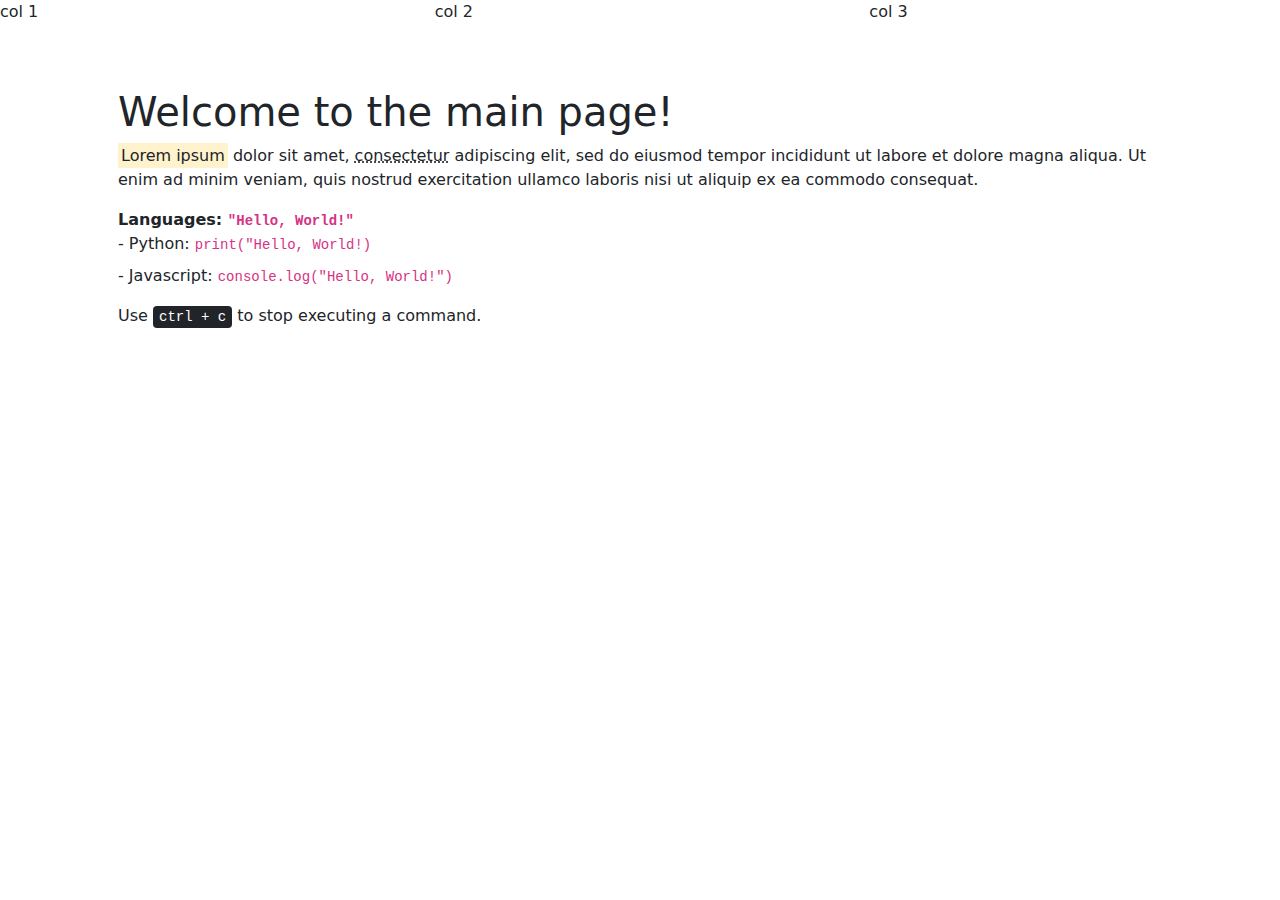
==== roles/apache2_config/files/index.html @ 8cda2d73 "Added terraform provisioning to load balancers. And added a seperate php page to show anther repo wi" ====
<!DOCTYPE html>
<html lang="en">
    <head>
        <title>My Web Project</title>
        <meta charset="utf-8" name="viewport" content="width=device-width, inital-scale=1">
        <link href="https://cdn.jsdelivr.net/npm/bootstrap@5.3.2/dist/css/bootstrap.min.css" rel="stylesheet">
        <script src="https://cdn.jsdelivr.net/npm/bootstrap@5.3.2/dist/js/bootstrap.bundle.min.js"></script>
    </head>
    <body>
        <div class="row">
            <div class="col">
                <p>col 1</p>
            </div>
            <div class="col">
                <p>col 2</p>
            </div>
            <div class="col">
                <p>col 3</p>
            </div>
        </div>
        <div class="container p-5">
            <h1>Welcome to the main page!</h1>
            <p><mark>Lorem ipsum</mark> dolor sit amet, <abbr title="some random word">consectetur</abbr> adipiscing elit, sed do eiusmod tempor incididunt ut labore et dolore magna aliqua. Ut enim ad minim veniam, quis nostrud exercitation ullamco laboris nisi ut aliquip ex ea commodo consequat.</p> 
            <dl>
                <dt>Languages: <code>"Hello, World!"</code></dt>
                <dd>- Python: <code>print("Hello, World!)</code></dd>
                <dd>- Javascript: <code>console.log("Hello, World!")</code></dd>
            </dl>
            <p>Use <kbd>ctrl + c</kbd> to stop executing a command.</p>
        </div>
    </body>
</html>
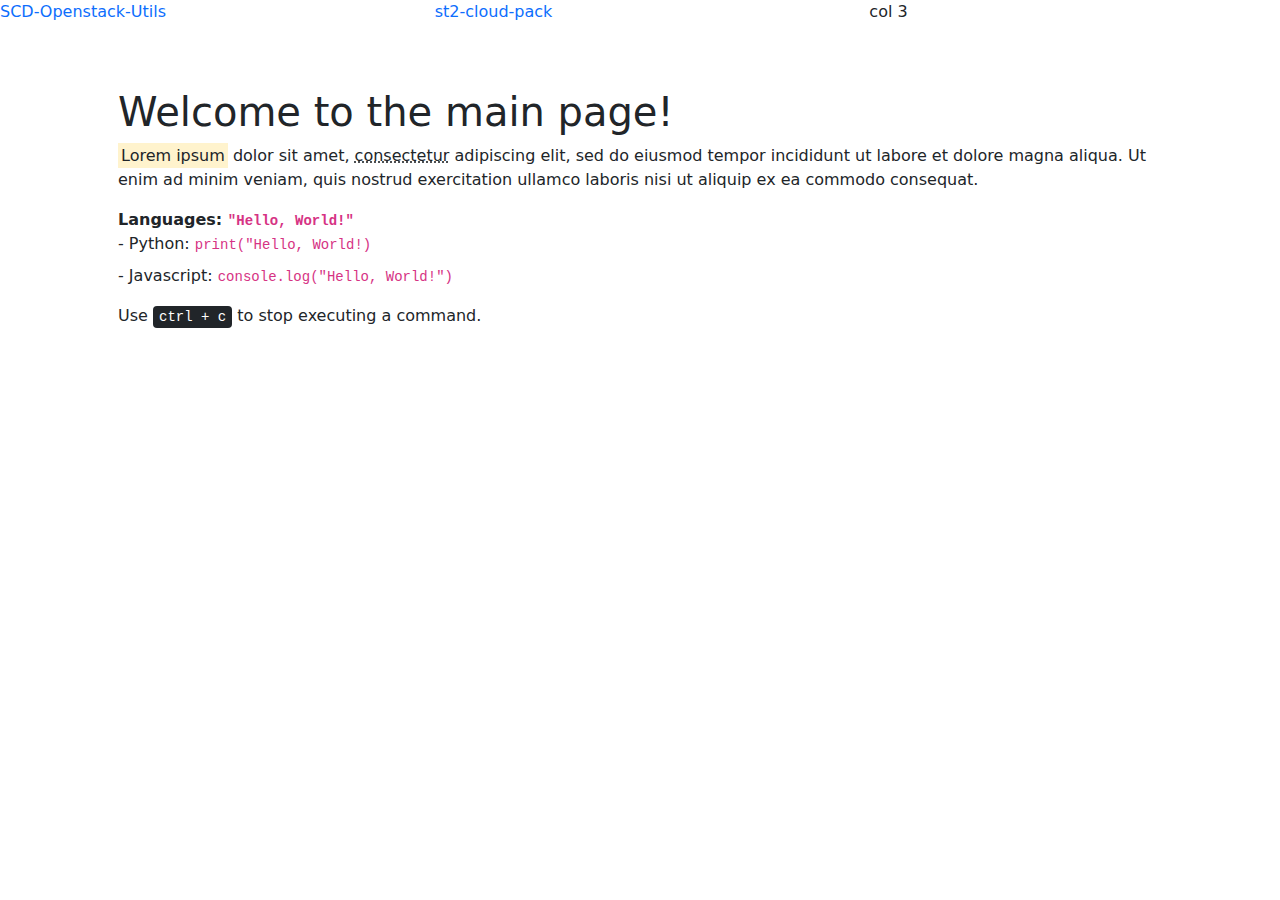
==== commit 591178cc: "Added nav buttons between repo pages" ====
--- a/roles/apache2_config/files/index.html
+++ b/roles/apache2_config/files/index.html
@@ -9,10 +9,10 @@
     <body>
         <div class="row">
             <div class="col">
-                <p>col 1</p>
+                <p><a class="link-offset-2 link-underline link-underline-opacity-0" href="SCD-Openstack-Utils.php">SCD-Openstack-Utils</a></p>
             </div>
             <div class="col">
-                <p>col 2</p>
+                <p><a class="link-offset-2 link-underline link-underline-opacity-0" href="st2-cloud-pack.php">st2-cloud-pack</a></p>
             </div>
             <div class="col">
                 <p>col 3</p>
